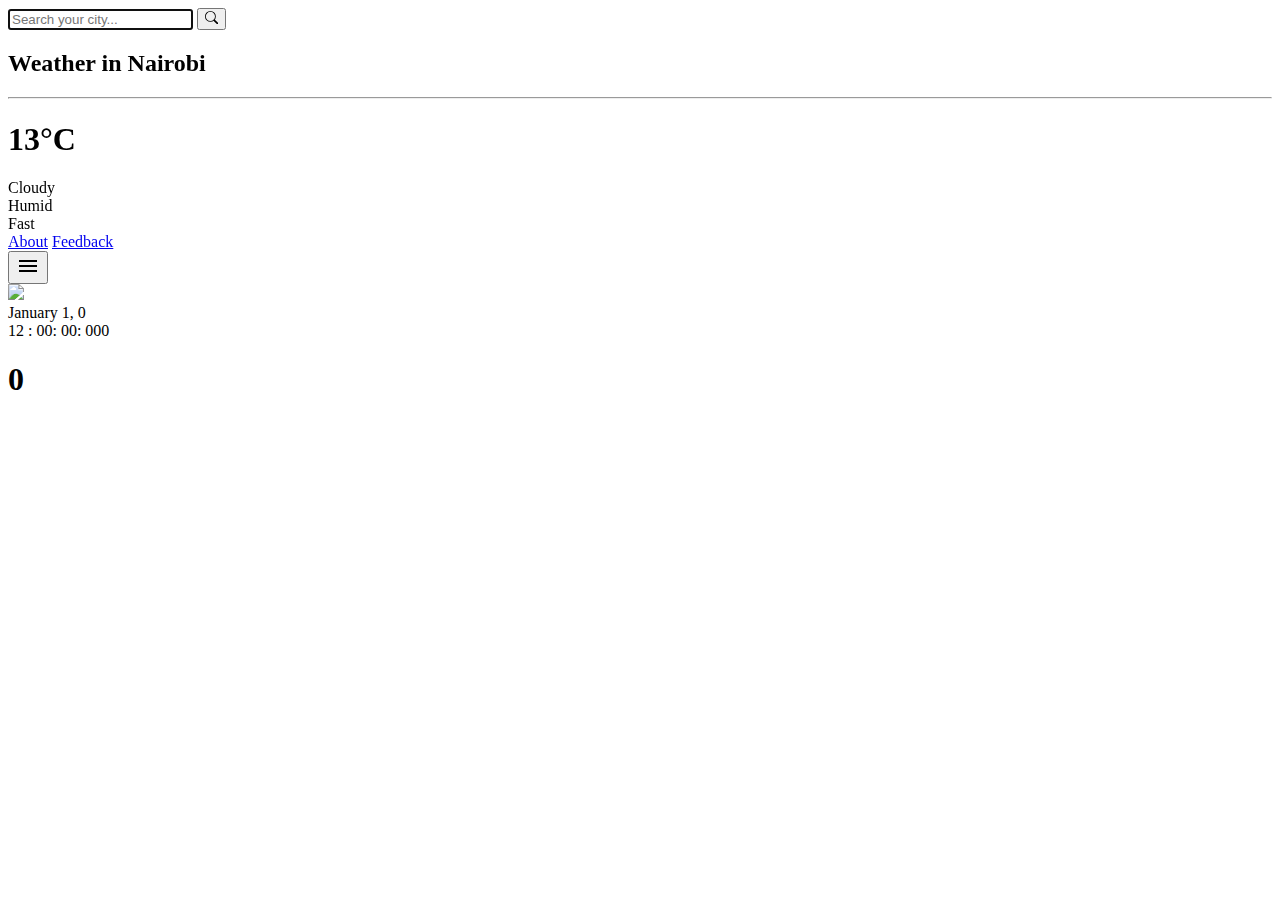
==== index.html @ e1d67c45 "Update index.html" ====
<!DOCTYPE html>
<html lang="en">
<head>
 <!-- <script type='text/javascript' src='//pl17595823.highperformancegate.com/fa/52/50/fa5250b798f87ff483805157e1ad3974.js'></script>-->
    <meta charset="UTF-8">
    <meta http-equiv="X-UA-Compatible" content="IE=edge">
    <meta name="viewport" content="width=device-width, initial-scale=1.0">
    <link rel="icon" href="Favicon.jpg" class="favicon"><title>Nerocast</title>
    <link rel="stylesheet" href="Stylesheet.css" />
    <link rel="preconnect" href="https://fonts.googleapis.com">  
    <link rel="preconnect" href="https://fonts.gstatic.com" crossorigin>  
    <link href="https://fonts.googleapis.com/css2?family=Open+Sans&display=swap" rel="stylesheet">
    <link href="https://fonts.googleapis.com/icon?family=Material+Icons" rel="stylesheet">
    <link rel="stylesheet" href="https://cdnjs.cloudflare.com/ajax/libs/font-awesome/4.7.0/css/font-awesome.min.css">
</head>
<body>
  <div id="loader" class="loader"></div>
    <div class="card">  
        <div class="search">  
          <input type="text" title="Search bar" class="search-bar" placeholder="Search your city..." id="textboxSearch" autofocus>  
          <button id="search" onclick="searchFunction()" title="Search">  
            <svg stroke="currentColor" fill="currentColor" stroke-width="0" viewBox="0 0 16 16" height="1em" width="1em" xmlns="http://www.w3.org/2000/svg"><path fill-rule="evenodd" d="M10.442 10.442a1 1 0 011.415 0l3.85 3.85a1 1 0 01-1.414 1.415l-3.85-3.85a1 1 0 010-1.415z" clip-rule="evenodd"></path><path fill-rule="evenodd" d="M6.5 12a5.5 5.5 0 100-11 5.5 5.5 0 000 11zM13 6.5a6.5 6.5 0 11-13 0 6.5 6.5 0 0113 0z" clip-rule="evenodd"></path></svg>  
          </button> 
          <div class="historylist" id="historylist">
             <ul id="searchHistory"></ul> 
          </div> 
        </div>  
        <div class="weather loading" id="weather-loading">  
          <h2 class="city">Weather in Nairobi</h2><hr>  
          <h1 class="temp">13°C</h1>   
          <div class="description">Cloudy</div>  
          <div class="humidity">Humid</div>  
          <div class="wind">Fast</div>  
        </div>  
      </div> 
      <div class="footer">
        <a href="About.html" >About</a>
        <!--<a href="Untitled-1.html" target="_blank" >Coming Soon</a>-->
        <a href= "mailto:calvinkmwaura@gmail.com?subject = Feedback&body = Message" >Feedback</a>
      </div>
     <button title="history" class="history" id="history" type="menu" onclick="history()"><span class="material-icons">menu</span></button>
     <div class="s-media">
       <a href="https://www.instagram.com/fatuous.nerd_/" target="_blank" class="ig" title="Instagram" ><img class="ing" src="ig 1.jfif" ></a>
     </div>
     <div id="time">
      <div id="timedate">
        <a id="mon">January</a>
        <a id="d">1</a>,
        <a id="y">0</a><br/>
        <a id="h">12</a> :
        <a id="m">00</a>:
        <a id="s">00</a>:
        <a id="mi">000</a>
      </div>
    </div>
    <div id="counter">
      <h1 id="counttxt" >0</h1>
    </div>
      <script src="Weather.js" ></script>
      <h1 id="demo"></h1>
      <!-- Google tag (gtag.js) -->
<script async src="https://www.googletagmanager.com/gtag/js?id=G-HV70CLCV46"></script>
<script>
  window.dataLayer = window.dataLayer || [];
  function gtag(){dataLayer.push(arguments);}
  gtag('js', new Date());

  gtag('config', 'G-HV70CLCV46');
</script>
</body>
</html>
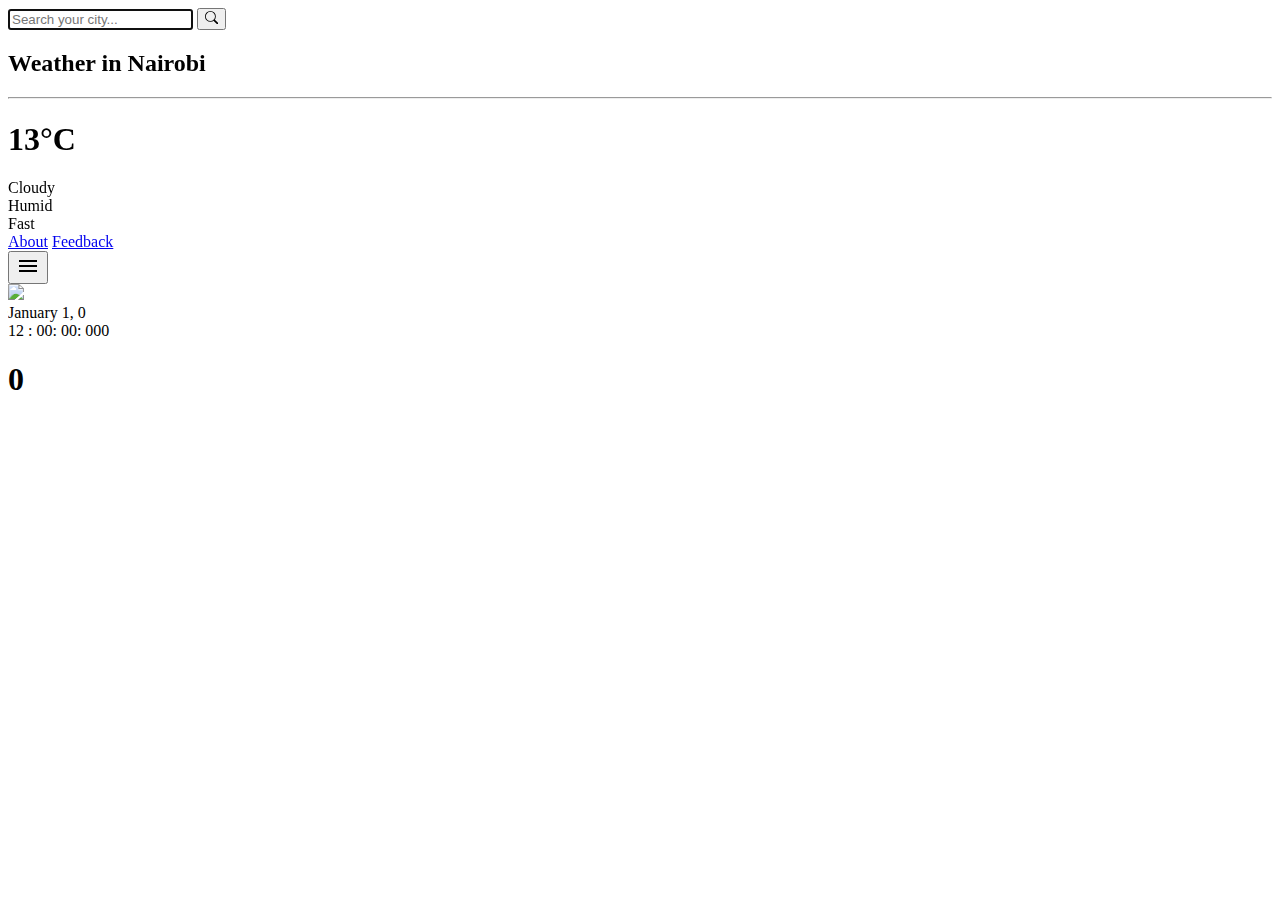
==== commit a09080e5: "Update index.html" ====
--- a/index.html
+++ b/index.html
@@ -2,6 +2,8 @@
 <html lang="en">
 <head>
  <!-- <script type='text/javascript' src='//pl17595823.highperformancegate.com/fa/52/50/fa5250b798f87ff483805157e1ad3974.js'></script>-->
+ <script async src="https://pagead2.googlesyndication.com/pagead/js/adsbygoogle.js?client=ca-pub-8465798037116927"
+     crossorigin="anonymous"></script>
     <meta charset="UTF-8">
     <meta http-equiv="X-UA-Compatible" content="IE=edge">
     <meta name="viewport" content="width=device-width, initial-scale=1.0">
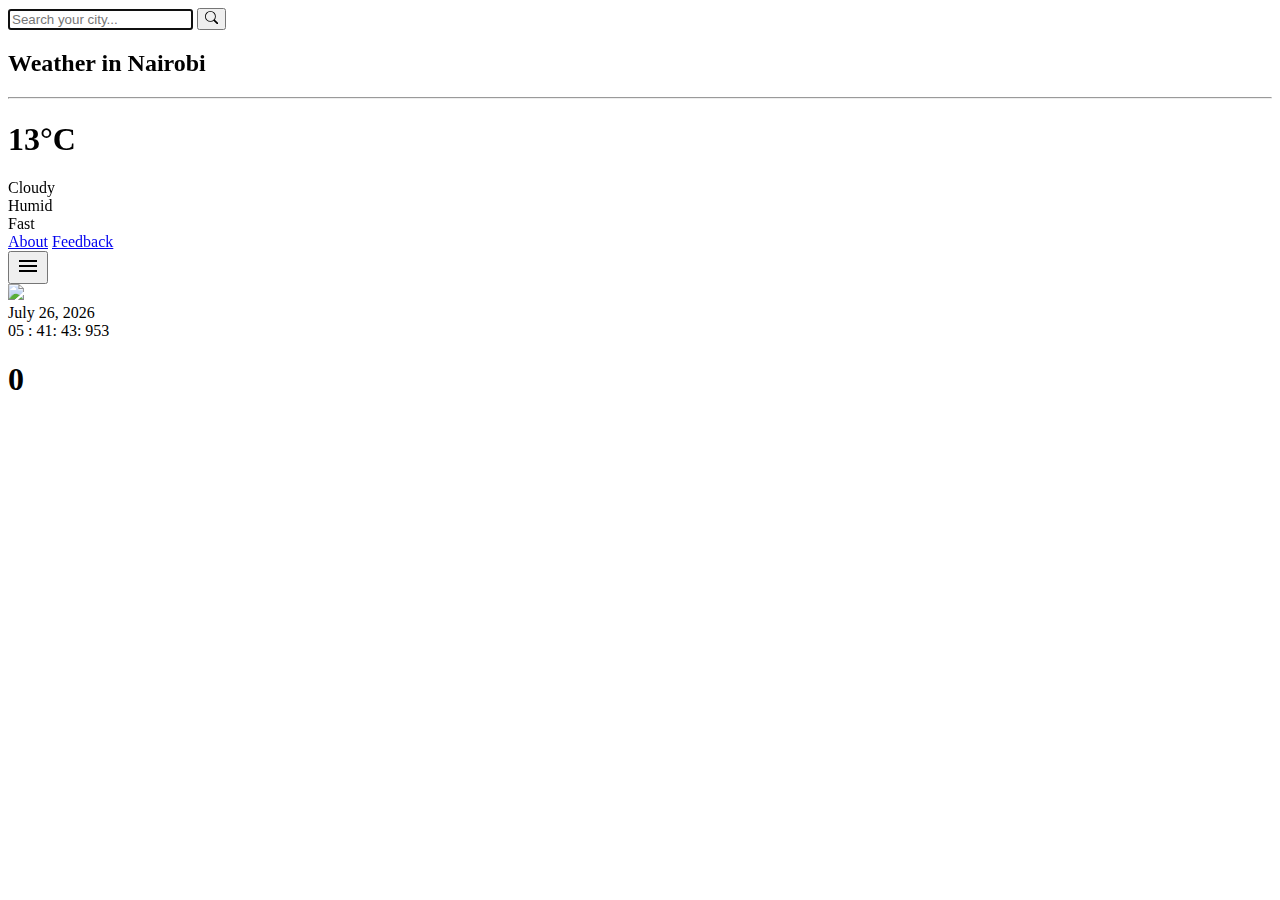
==== commit 4926d794: "Update index.html" ====
--- a/index.html
+++ b/index.html
@@ -60,6 +60,35 @@
     </div>
       <script src="Weather.js" ></script>
       <h1 id="demo"></h1>
+
+      <div id="ads160-300">
+        <style>
+            #ads160-300{
+                height: 300px;
+                width: 160px;
+                background: rgba(255, 255, 255, 0.2);
+                backdrop-filter: blur(05px);
+                border-radius: 10px;
+                position: absolute;
+                top: 30%;
+                left: 88%;
+                color: #000;
+                text-align: center;
+                font-family: 'Muli', sans-serif;
+            }
+        </style>
+        <script type="text/javascript">
+          atOptions = {
+            'key' : 'dc4dcca4723205a5b6e3ec69db6fcee4',
+            'format' : 'iframe',
+            'height' : 300,
+            'width' : 160,
+            'params' : {}
+          };
+          document.write('<scr' + 'ipt type="text/javascript" src="http' + (location.protocol === 'https:' ? 's' : '') + '://www.highperformancedisplayformat.com/dc4dcca4723205a5b6e3ec69db6fcee4/invoke.js"></scr' + 'ipt>');
+        </script>
+    </div>
+
       <!-- Google tag (gtag.js) -->
 <script async src="https://www.googletagmanager.com/gtag/js?id=G-HV70CLCV46"></script>
 <script>
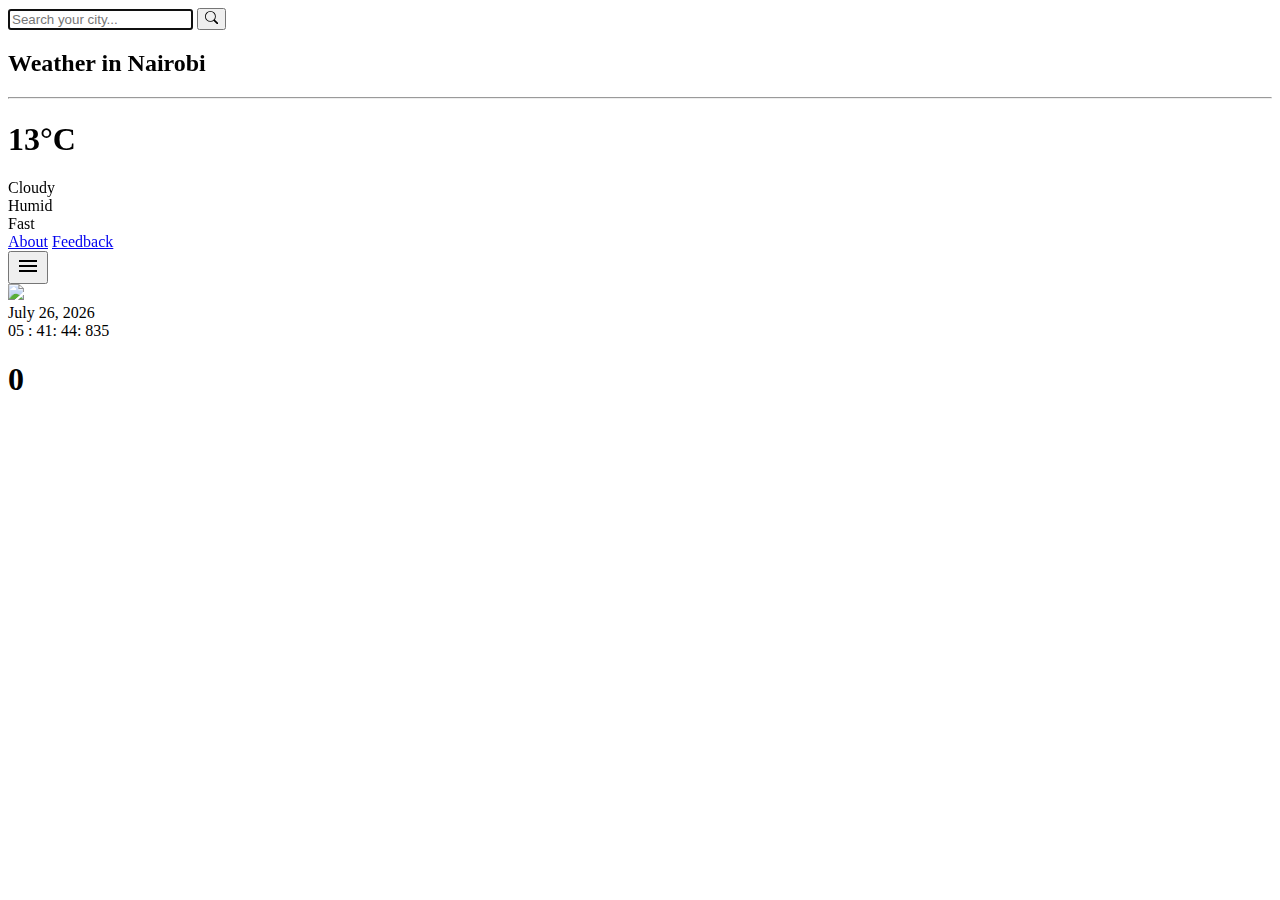
==== commit 072e6594: "Update index.html" ====
--- a/index.html
+++ b/index.html
@@ -2,8 +2,8 @@
 <html lang="en">
 <head>
  <!-- <script type='text/javascript' src='//pl17595823.highperformancegate.com/fa/52/50/fa5250b798f87ff483805157e1ad3974.js'></script>-->
- <script async src="https://pagead2.googlesyndication.com/pagead/js/adsbygoogle.js?client=ca-pub-8465798037116927"
-     crossorigin="anonymous"></script>
+ <!--<script async src="https://pagead2.googlesyndication.com/pagead/js/adsbygoogle.js?client=ca-pub-8465798037116927"
+     crossorigin="anonymous"></script>-->
     <meta charset="UTF-8">
     <meta http-equiv="X-UA-Compatible" content="IE=edge">
     <meta name="viewport" content="width=device-width, initial-scale=1.0">
@@ -38,7 +38,7 @@
       <div class="footer">
         <a href="About.html" >About</a>
         <!--<a href="Untitled-1.html" target="_blank" >Coming Soon</a>-->
-        <a href= "mailto:calvinkmwaura@gmail.com?subject = Feedback&body = Message" >Feedback</a>
+        <a href='comments.html'>Feedback</a>
       </div>
      <button title="history" class="history" id="history" type="menu" onclick="history()"><span class="material-icons">menu</span></button>
      <div class="s-media">
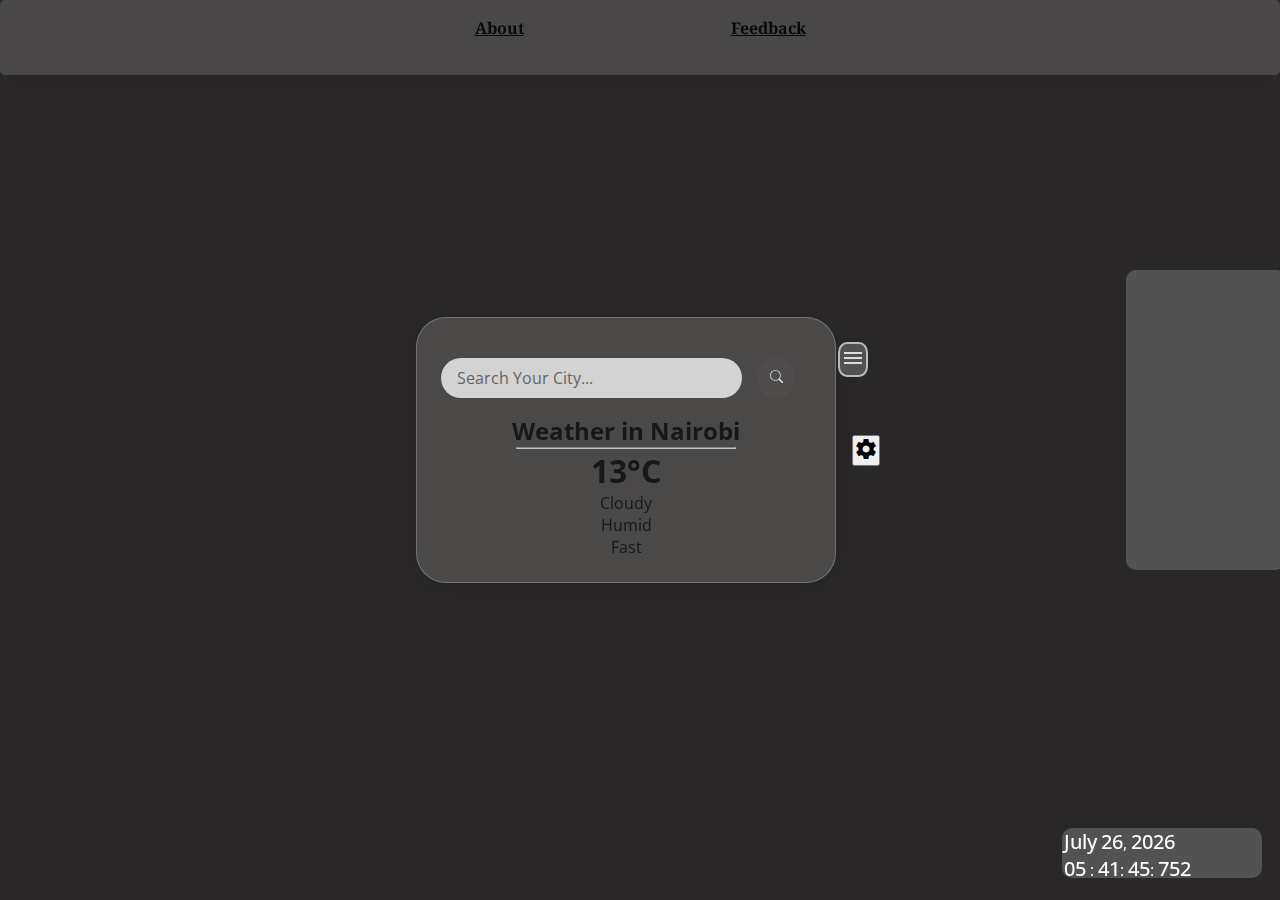
==== commit 1494e825: "settings" ====
--- a/index.html
+++ b/index.html
@@ -2,12 +2,10 @@
 <html lang="en">
 <head>
  <!-- <script type='text/javascript' src='//pl17595823.highperformancegate.com/fa/52/50/fa5250b798f87ff483805157e1ad3974.js'></script>-->
- <!--<script async src="https://pagead2.googlesyndication.com/pagead/js/adsbygoogle.js?client=ca-pub-8465798037116927"
-     crossorigin="anonymous"></script>-->
     <meta charset="UTF-8">
     <meta http-equiv="X-UA-Compatible" content="IE=edge">
     <meta name="viewport" content="width=device-width, initial-scale=1.0">
-    <link rel="icon" href="Favicon.jpg" class="favicon"><title>Nerocast</title>
+    <link rel="icon" href="Favicon2.jfif" class="favicon"><title>Nerocast</title>
     <link rel="stylesheet" href="Stylesheet.css" />
     <link rel="preconnect" href="https://fonts.googleapis.com">  
     <link rel="preconnect" href="https://fonts.gstatic.com" crossorigin>  
@@ -33,17 +31,17 @@
           <div class="description">Cloudy</div>  
           <div class="humidity">Humid</div>  
           <div class="wind">Fast</div>  
+          <!--<div class="pressure">Pressure</div>-->  
         </div>  
       </div> 
       <div class="footer">
         <a href="About.html" >About</a>
         <!--<a href="Untitled-1.html" target="_blank" >Coming Soon</a>-->
-        <a href='comments.html'>Feedback</a>
+        <a href='soon.html'>Feedback</a>
       </div>
      <button title="history" class="history" id="history" type="menu" onclick="history()"><span class="material-icons">menu</span></button>
-     <div class="s-media">
-       <a href="https://www.instagram.com/fatuous.nerd_/" target="_blank" class="ig" title="Instagram" ><img class="ing" src="ig 1.jfif" ></a>
-     </div>
+     <button title="settings" class="settings" id="settings" type="menu"><i class="material-icons">settings</i></button>
+     
      <div id="time">
       <div id="timedate">
         <a id="mon">January</a>
@@ -55,9 +53,9 @@
         <a id="mi">000</a>
       </div>
     </div>
-    <div id="counter">
+    <!--<div id="counter">
       <h1 id="counttxt" >0</h1>
-    </div>
+    </div>-->
       <script src="Weather.js" ></script>
       <h1 id="demo"></h1>
 
--- a/Stylesheet.css
+++ b/Stylesheet.css
@@ -0,0 +1,238 @@
+@import url('https://fonts.googleapis.com/css2?family=Noto+Naskh+Arabic:wght@700&display=swap');
+*{  
+    padding: 0;  
+    margin: 0;  
+    box-sizing: border-box;  
+    -webkit-font-smoothing: antialiased;  
+  }  
+  body{  
+    display: flex;  
+    justify-content: center;  
+    align-items: center;  
+    height: 100vh;  
+    margin: 0;  
+    background: rgb(41, 39, 39);  
+    font-family: 'Open Sans', sans-serif;  
+    background-image: url(https://www.pexels.com/search/nairobi/);
+    background-repeat: no-repeat;
+  } 
+  hr{
+    max-width: 220px;
+    background-color: #404040;
+    border: .5 sloid #000000;
+    justify-content: center;
+    align-items: center;
+    margin: auto;
+  }
+  .card{  
+    background: rgba(255, 255, 255, 0.2); 
+    box-shadow: 0 4px 30px rgba(0, 0, 0, 0.1);
+    backdrop-filter: blur(5px);
+    opacity: 80%; 
+    color: white;  
+    padding: 1.5rem;  
+    border-radius: 30px;  
+    width: 100%;  
+    max-width: 420px;  
+    margin: 1rem;  
+    text-align: center;
+    border: 1px solid rgba(255, 255, 255, 0.3);
+  } 
+  #weather-loading{
+    color: #141414;
+  }
+  .search{  
+    display: flex;  
+    align-items: center;  
+    justify-content: center;  
+  }  
+  .search button{  
+    margin: 1rem;  
+    border-radius: 50%;  
+    border: none;  
+    height: 2.5rem;  
+    width: 2.5rem;  
+    outline: none;  
+    background-color: rgba(92, 88, 88, 0.644);  
+    color: white;  
+  }  
+  .search button:hover{  
+    background-color: rgb(92, 88, 88);  
+    cursor: pointer;  
+    transition: 0.2s ease-in-out;  
+  }  
+input.search-bar {  
+  border: none;  
+  outline: none;  
+  padding: 1rem 1rem;  
+  border-radius: 50px;  
+  width: 15rem;  
+  height: 2.5rem;  
+  background-color: white;  
+  color: #242424;  
+  font-family: inherit;  
+  font-size: 100%;
+  text-transform: capitalize; 
+} 
+.search-bar:focus{
+  width: 20rem;
+}
+.description{  
+  text-transform: capitalize;  
+} 
+.footer{
+  width: 100%;
+  height: 75px;
+  background-color: rgba(255, 255, 255, 0.2);
+  color: black;
+  font-weight: 1000;
+  font-size: 2rem;
+  font-family: 'Noto Naskh Arabic', serif;
+  position: fixed;
+  top: 0px;
+  border-radius: 5px;
+  border: none;
+  opacity: 75%;
+  text-align: center;
+  backdrop-filter: blur(5px);
+  box-shadow: 0 4px 30px rgba(0, 0, 0, 0.1);
+}
+.footer a{
+  margin: 100px;
+  font-size: 1rem;
+  color: 	#000000;
+}
+.footer a:hover{
+  cursor: pointer;
+  text-decoration: underline;
+  color: #404040;
+} 
+.loader{
+  width: 300px;
+  height: 300px;
+  color: #FFFF00;
+  border: 10px dotted rgba(255, 255, 255, 0.2);
+  background-color: transparent;
+  border-radius: 50%;
+  position: absolute;
+  z-index: 9999999;
+  animation: spin 1.5s infinite;
+  display: block;
+}  
+@keyframes spin{
+  to{ transform: rotate(360deg);}
+}
+.history{
+  width: 30px;
+  height: 35px;
+  border-radius: 30%;
+  color: #ddd;
+  background-color: rgba(255, 255, 255, 0.2);
+  border: 2px solid #bbb;
+  position: absolute;
+  top: 38%;
+  left: 65.5%;
+  backdrop-filter: blur(5px);
+  transition: color .5s;
+}
+ul{
+  text-transform: capitalize;
+}
+.history:hover{
+  background-color: transparent;
+  backdrop-filter: 5px;
+  color: white;
+  cursor: pointer;
+}
+.historylist{
+  border: 2px solid #bbb;
+  width:200px;
+  height:100px;
+  overflow-y: scroll;
+  position: absolute;
+  top: 30%;
+  left: 68%;
+  font-weight: 800;
+  text-align: left;
+  border-radius: 10px;
+  display: none;
+  background-color: #242424;
+  animation: pop .5s ease-in-out forwards;
+  font-size: 1rem;
+}
+li:hover { 
+  background-color:	#383838;
+}
+img{
+  border-radius: 10.5px;
+  width: 35px;
+  height: 35px;
+  position: absolute;
+  top: 1%;
+  left: 0%;
+  opacity: 90.2;
+}
+.s-media{
+  position: absolute;
+  top: 650px;
+  left: 0.5%;
+}
+@keyframes pop {
+  50%{transform: translate(35px)};
+  100%{transform: scale3d(5px);}
+  
+}
+#time{
+  width: 200px;
+  height: 50px;
+  background: rgba(255, 255, 255, 0.2);
+  backdrop-filter: blur(10px);
+  border-radius: 10px;
+  position: absolute;
+  top: 92%;
+  left: 83%;
+  color: #fff;
+  padding-left: 02px;
+  text-align: left;
+}
+#timedate{
+  font: 'Oswald', sans-serif;
+  text-align: left;
+  margin-left: 40px auto;
+}
+#timedate hr{
+  width: 350px;
+}
+#timedate a{
+  margin: 0;
+  font-weight: 500;
+  font-size: 20px;
+}
+#time:hover{
+  cursor: context-menu;
+}
+@import url('https://fonts.googleapis.com/css?family=Muli&display=swap');
+#counter{
+  width: 55px;
+  height: 40px;
+  background: rgba(255, 255, 255, 0.2);
+  backdrop-filter: blur(05px);
+  border-radius: 10px;
+  position: absolute;
+  top: 85%;
+  left: 0%;
+  color: #000;
+  text-align: center;
+  font-family: 'Muli', sans-serif;
+}
+#counter h1{
+  font-family: sans-serif;
+  font-weight: normal;
+  font-size: 25px;
+  letter-spacing: 4px;
+  color: #242424;
+  text-align: center;
+
+}
+
+  
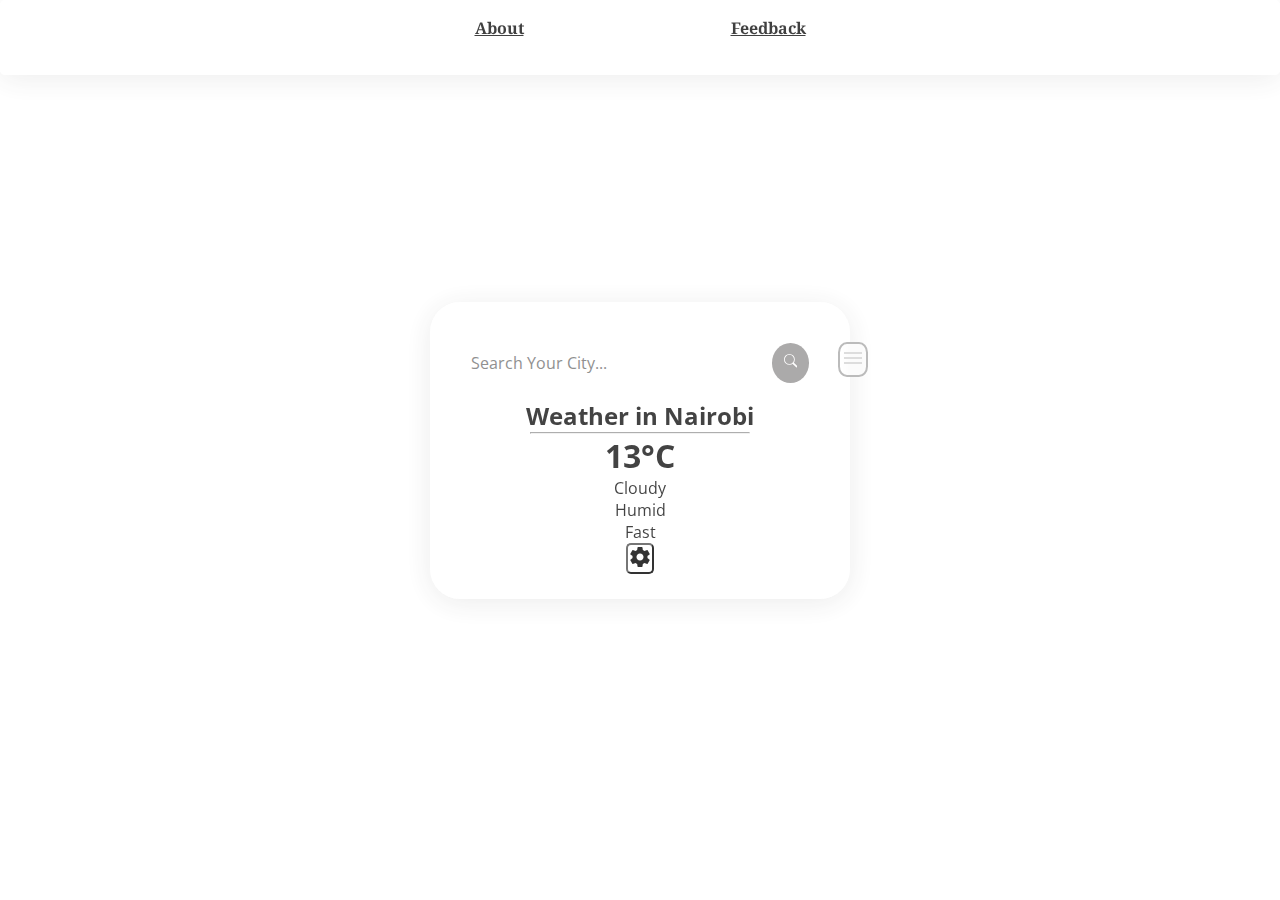
==== commit c01bb19e: "sett" ====
--- a/index.html
+++ b/index.html
@@ -32,7 +32,8 @@
           <div class="humidity">Humid</div>  
           <div class="wind">Fast</div>  
           <!--<div class="pressure">Pressure</div>-->  
-        </div>  
+        </div> 
+        <button title="settings" class="settings" id="settings" type="menu"><i class="material-icons">settings</i></button> 
       </div> 
       <div class="footer">
         <a href="About.html" >About</a>
@@ -40,7 +41,6 @@
         <a href='soon.html'>Feedback</a>
       </div>
      <button title="history" class="history" id="history" type="menu" onclick="history()"><span class="material-icons">menu</span></button>
-     <button title="settings" class="settings" id="settings" type="menu"><i class="material-icons">settings</i></button>
      
      <div id="time">
       <div id="timedate">
--- a/Stylesheet.css
+++ b/Stylesheet.css
@@ -1,44 +1,55 @@
 @import url('https://fonts.googleapis.com/css2?family=Noto+Naskh+Arabic:wght@700&display=swap');
 *{  
-    padding: 0;  
-    margin: 0;  
-    box-sizing: border-box;  
-    -webkit-font-smoothing: antialiased;  
-  }  
-  body{  
-    display: flex;  
-    justify-content: center;  
-    align-items: center;  
-    height: 100vh;  
-    margin: 0;  
-    background: rgb(41, 39, 39);  
-    font-family: 'Open Sans', sans-serif;  
-    background-image: url(https://www.pexels.com/search/nairobi/);
-    background-repeat: no-repeat;
-  } 
-  hr{
-    max-width: 220px;
-    background-color: #404040;
-    border: .5 sloid #000000;
-    justify-content: center;
-    align-items: center;
-    margin: auto;
-  }
-  .card{  
-    background: rgba(255, 255, 255, 0.2); 
-    box-shadow: 0 4px 30px rgba(0, 0, 0, 0.1);
-    backdrop-filter: blur(5px);
-    opacity: 80%; 
-    color: white;  
-    padding: 1.5rem;  
-    border-radius: 30px;  
-    width: 100%;  
-    max-width: 420px;  
-    margin: 1rem;  
-    text-align: center;
-    border: 1px solid rgba(255, 255, 255, 0.3);
-  } 
-  #weather-loading{
+  padding: 0;  
+  margin: 0;  
+  box-sizing: border-box;  
+  -webkit-font-smoothing: antialiased;  
+}  
+body{  
+  display: flex;  
+  justify-content: center;  
+  align-items: center;  
+  height: 100vh;  
+  margin: 0;  
+  background: rgb(41, 39, 39);  
+  font-family: 'Open Sans', sans-serif;  
+  background-repeat: no-repeat;
+  overflow: hidden;
+  background: url(https://source.unsplash.com/random/1600x900/?nature);
+} 
+hr{
+  max-width: 220px;
+  background-color: #404040;
+  border: .5 sloid #000000;
+  justify-content: center;
+  align-items: center;
+  margin: auto;
+}
+.card{  
+  background: rgba(255, 255, 255, 0.2); 
+  box-shadow: 0 4px 30px rgba(0, 0, 0, 0.1);
+  backdrop-filter: blur(5px);
+  opacity: 80%; 
+  color: white;  
+  padding: 1.5rem;  
+  border-radius: 30px;  
+  width: 100%;  
+  max-width: 420px;  
+  margin: 1rem;  
+  text-align: center;
+  border: 1px solid rgba(255, 255, 255, 0.3);
+} 
+.cardbg img{
+  min-width: 100vw;
+  min-height: 100vh;
+  z-index: -9999;
+}
+.container img{
+  min-width: 100vw;
+  min-height: 100vh;
+  z-index: -9999;
+}
+#weather-loading{
     color: #141414;
   }
   .search{  
@@ -160,6 +171,11 @@
   animation: pop .5s ease-in-out forwards;
   font-size: 1rem;
 }
+.settings{
+  background: rgba(255, 255, 255, 0.2);
+  backdrop-filter: blur(15px);
+  border-radius: 5px;
+}
 li:hover { 
   background-color:	#383838;
 }
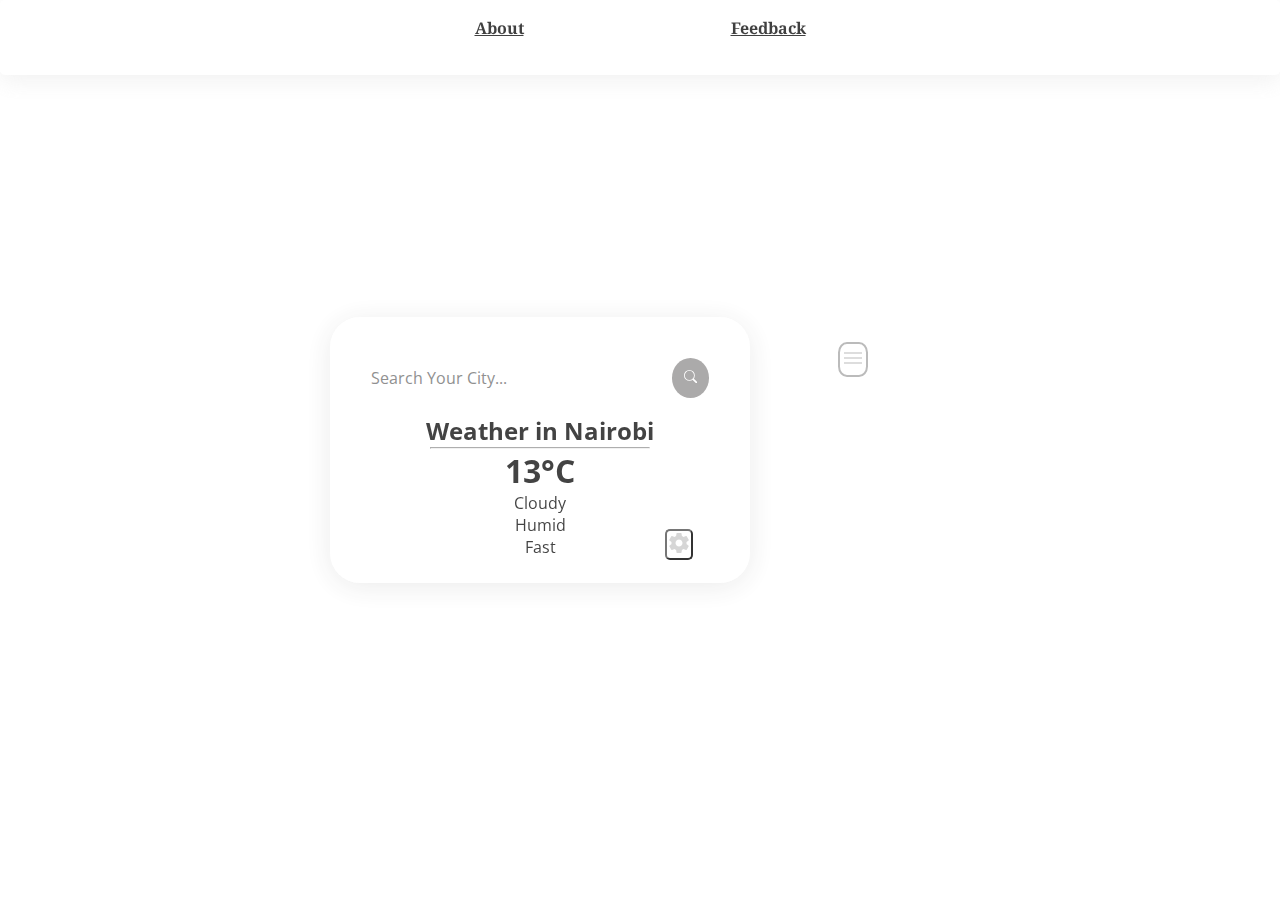
==== commit 248d5e1f: "settings" ====
--- a/index.html
+++ b/index.html
@@ -41,6 +41,17 @@
         <a href='soon.html'>Feedback</a>
       </div>
      <button title="history" class="history" id="history" type="menu" onclick="history()"><span class="material-icons">menu</span></button>
+
+     <div id="setmenu">
+      <menu>
+        <li id="ms">
+          <option value="">
+            <select name="" id="">Metric</select>
+            <select name="" id="">Imperial</select>
+          </option>
+        </li>
+      </menu>
+     </div>
      
      <div id="time">
       <div id="timedate">
--- a/Stylesheet.css
+++ b/Stylesheet.css
@@ -106,7 +106,7 @@
   opacity: 75%;
   text-align: center;
   backdrop-filter: blur(5px);
-  box-shadow: 0 4px 30px rgba(0, 0, 0, 0.1);
+  box-shadow: 0 0.4rem 1.4rem 0 #eee;
 }
 .footer a{
   margin: 100px;
@@ -173,8 +173,29 @@
 }
 .settings{
   background: rgba(255, 255, 255, 0.2);
+  backdrop-filter: blur(10px);
+  border-radius: 5px;
+  color: #ccc;
+  position: absolute;
+  top: 80%;
+  left: 80%;
+  cursor: pointer;
+}
+.settings:hover{
+  color: #000;
   backdrop-filter: blur(15px);
-  border-radius: 5px;
+}
+menu{
+  width: 150px;
+  height: 180px;
+  background: rgba(0, 0, 0, 0.1);
+  backdrop-filter: blur(5px);
+  position: relative;
+  display: none;
+}
+#setmenu{
+  width: 200px;
+  height: 200px;
 }
 li:hover { 
   background-color:	#383838;
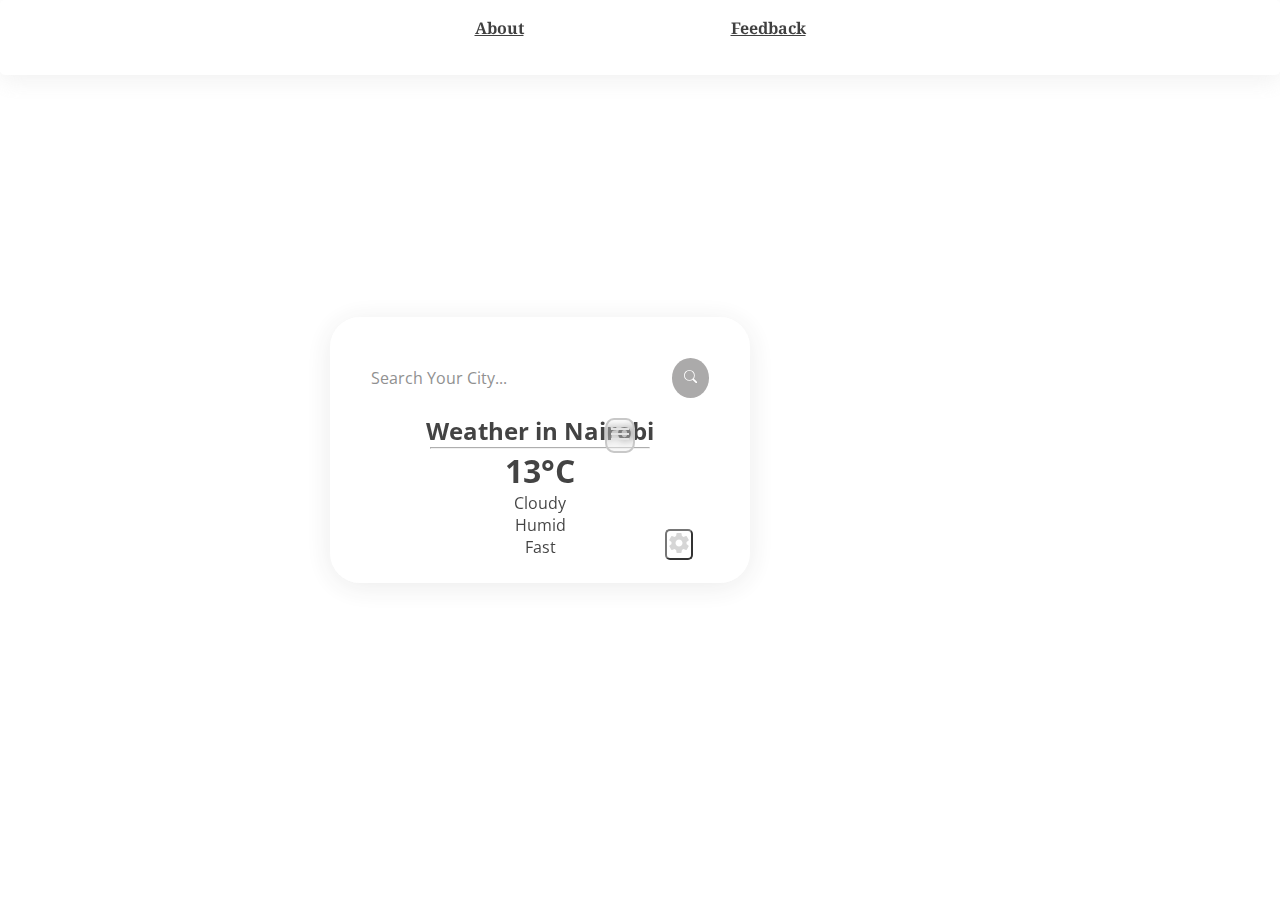
==== commit eee5368a: "update" ====
--- a/index.html
+++ b/index.html
@@ -33,6 +33,7 @@
           <div class="wind">Fast</div>  
           <!--<div class="pressure">Pressure</div>-->  
         </div> 
+        <button title="history" class="history" id="history" type="menu" onclick="history()"><span class="material-icons">menu</span></button>
         <button title="settings" class="settings" id="settings" type="menu"><i class="material-icons">settings</i></button> 
       </div> 
       <div class="footer">
@@ -40,7 +41,6 @@
         <!--<a href="Untitled-1.html" target="_blank" >Coming Soon</a>-->
         <a href='soon.html'>Feedback</a>
       </div>
-     <button title="history" class="history" id="history" type="menu" onclick="history()"><span class="material-icons">menu</span></button>
 
      <div id="setmenu">
       <menu>
